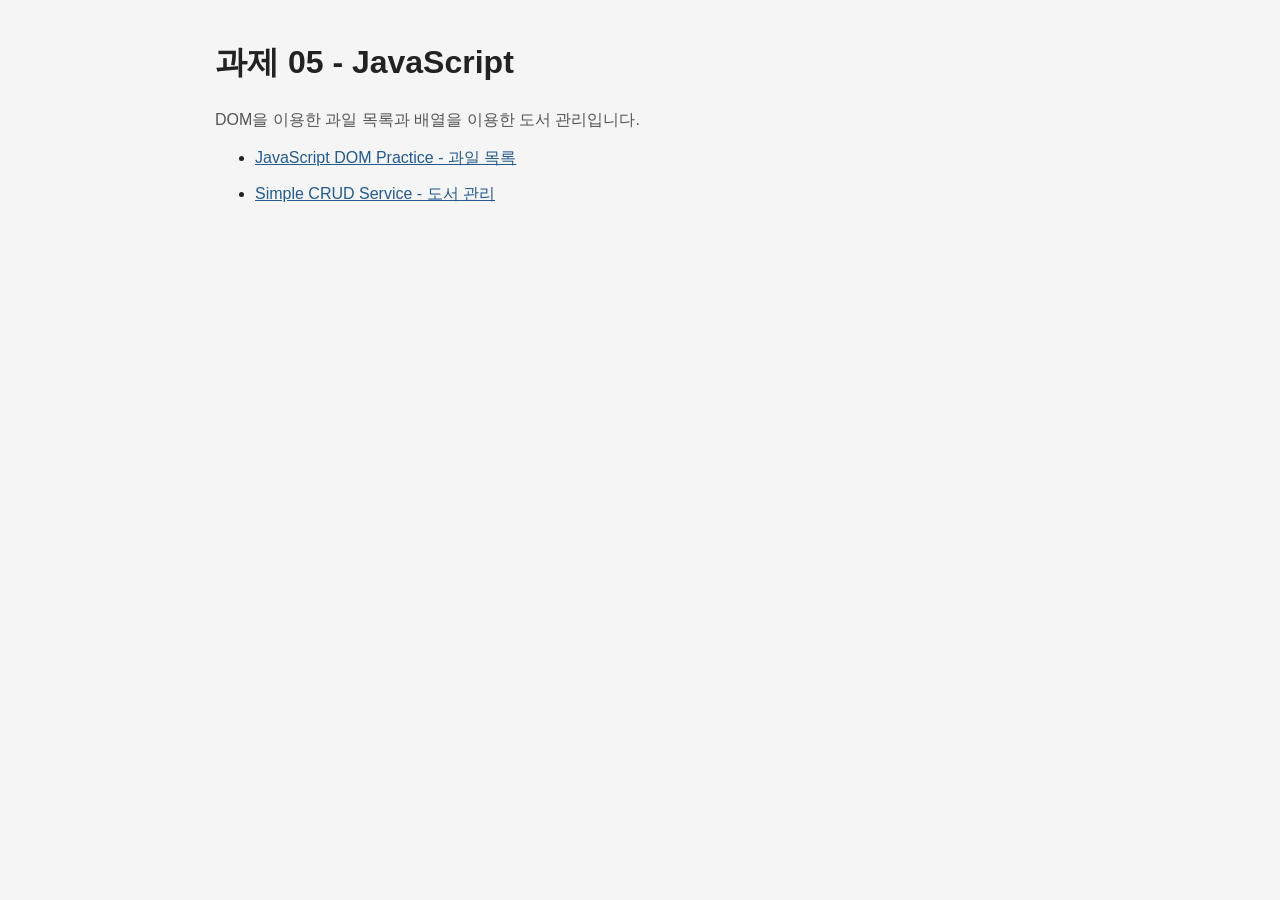
==== index.html @ 60c35620 "업데이터" ====
<!DOCTYPE html>
<html lang="ko">
<head>
    <meta charset="UTF-8">
    <meta name="viewport" content="width=device-width, initial-scale=1.0">
    <title>과제 05</title>
    <link rel="stylesheet" href="my.css">
</head>
<body class="page">
    <h1>과제 05 - JavaScript</h1>
    <p class="description">DOM을 이용한 과일 목록과 배열을 이용한 도서 관리입니다.</p>
    <ul>
        <li class="menu-item"><a class="link" href="js_dynamic.html">JavaScript DOM Practice - 과일 목록</a></li>
        <li class="menu-item"><a class="link" href="CRUD.html">Simple CRUD Service - 도서 관리</a></li>
    </ul>
</body>
</html>
---- my.css ----
.page {
    max-width: 850px;
    margin: 0 auto;
    padding: 20px;
    background-color: #f5f5f5;
    color: #222;
    font-family: Arial, sans-serif;
}

.nav {
    margin-bottom: 25px;
}

.link {
    color: #245a8d;
    margin-right: 15px;
}

.description {
    color: #555;
    line-height: 1.6;
}

#bookForm, #fruitForm {
    padding: 20px;
    margin-bottom: 25px;
    background-color: white;
}

.field {
    box-sizing: border-box;
    width: 100%;
    max-width: 400px;
    padding: 8px;
    margin: 5px 0 15px;
    border: 1px solid #aaa;
    font-size: 16px;
}

.field:focus {
    outline: 2px solid #245a8d;
}

.button {
    padding: 8px 12px;
    margin: 4px;
    border: 0;
    background-color: #245a8d;
    color: white;
    font-size: 15px;
    cursor: pointer;
}

.button:hover {
    background-color: #173c5f;
}

.delete-button {
    background-color: #9c3939;
}

.delete-button:hover {
    background-color: #722727;
}

#ulist {
    padding: 0;
    list-style: none;
}

.list-item {
    padding: 12px;
    margin-bottom: 8px;
    background-color: white;
    line-height: 1.8;
    overflow-wrap: anywhere;
}

.menu-item {
    margin: 15px 0;
}

@media (max-width: 600px) {
    .page {
        padding: 12px;
    }

    #bookForm, #fruitForm {
        padding: 12px;
    }
}
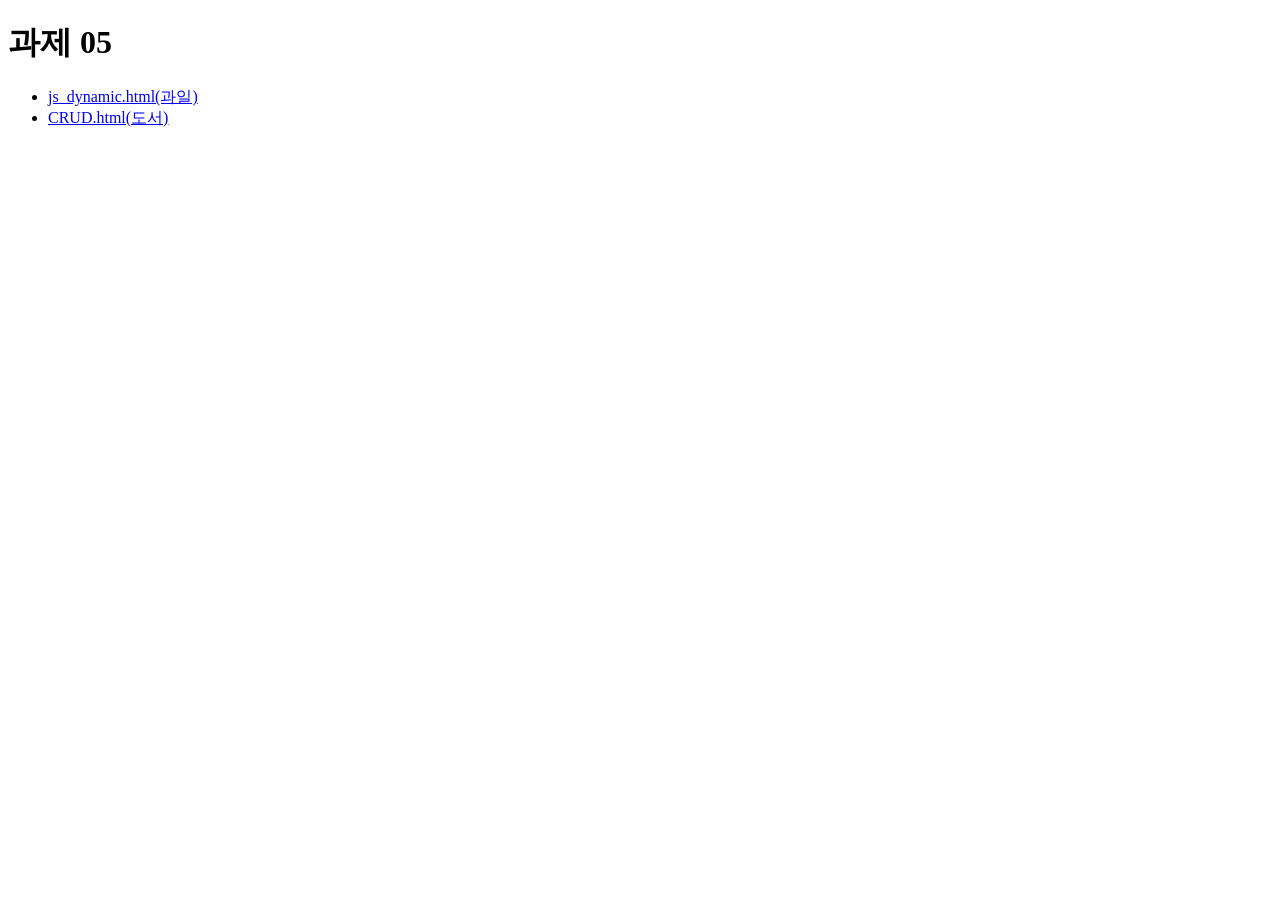
==== commit 4c3322c8: "저장" ====
--- a/index.html
+++ b/index.html
@@ -4,14 +4,12 @@
     <meta charset="UTF-8">
     <meta name="viewport" content="width=device-width, initial-scale=1.0">
     <title>과제 05</title>
-    <link rel="stylesheet" href="my.css">
 </head>
-<body class="page">
-    <h1>과제 05 - JavaScript</h1>
-    <p class="description">DOM을 이용한 과일 목록과 배열을 이용한 도서 관리입니다.</p>
+<body>
+    <h1>과제 05</h1>
     <ul>
-        <li class="menu-item"><a class="link" href="js_dynamic.html">JavaScript DOM Practice - 과일 목록</a></li>
-        <li class="menu-item"><a class="link" href="CRUD.html">Simple CRUD Service - 도서 관리</a></li>
+        <li><a href="js_dynamic.html">js_dynamic.html(과일)</a></li>
+        <li><a href="CRUD.html">CRUD.html(도서)</a></li>
     </ul>
 </body>
 </html>
